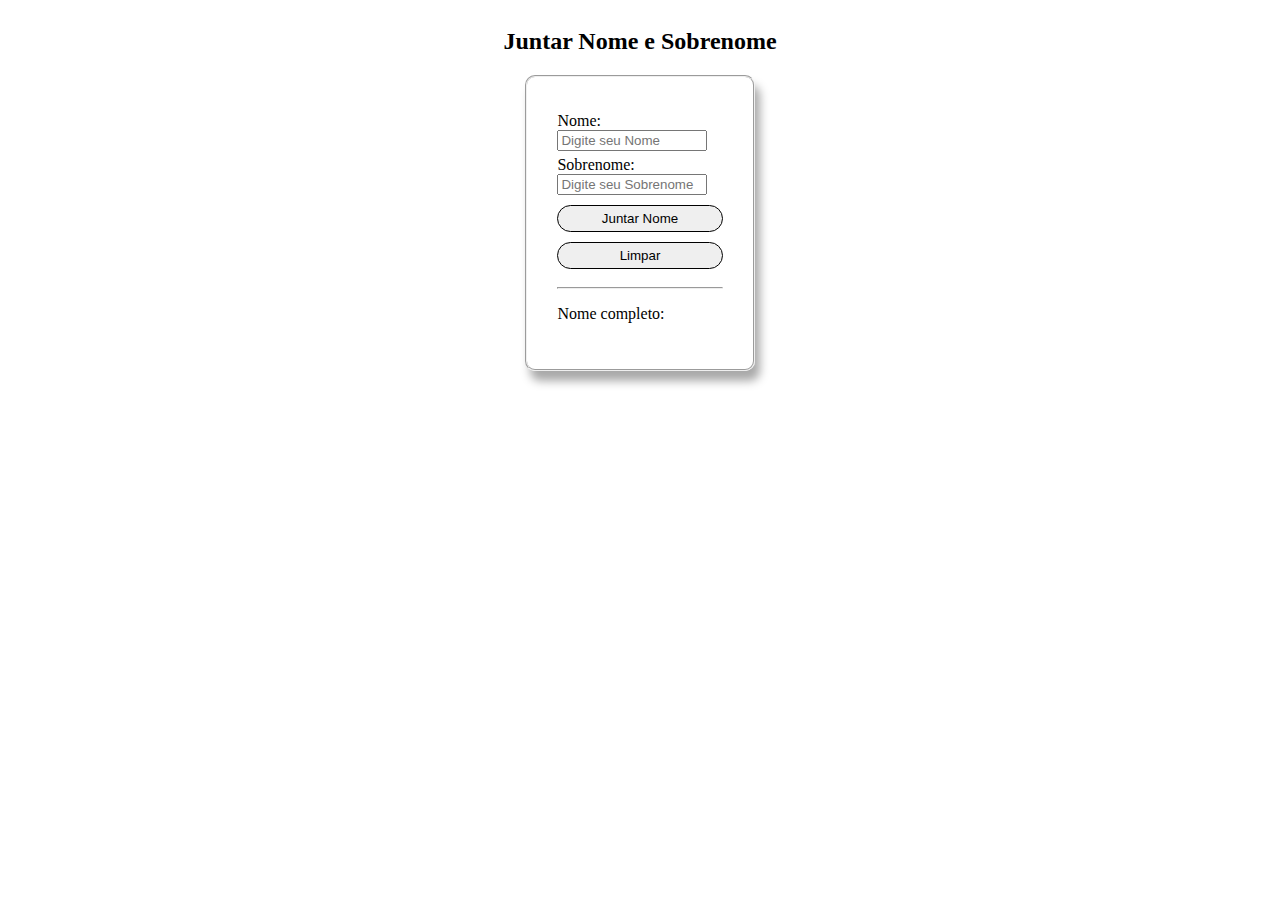
==== 0819/index.html @ 70fa38b2 "1" ====
<!DOCTYPE html>
<html lang="pt-br">

<head>
    <meta charset="UTF-8">
    <meta name="viewport" content="width=device-width, initial-scale=1.0">
    <title>JavaScript - completar o nome</title>

    <link rel="stylesheet" type="text/css" href="css/style.css">
</head>

<body>
    <h2>Juntar Nome e Sobrenome</h2>
    <fieldset>
        <form id="nomes" action="#" get="get">


            <label for="nome">
                Nome:
            </label>
            <input type="text" name="nome" id="nome" placeholder="Digite seu Nome">

            <label for="sobrenome">
                Sobrenome:
            </label>
            <input type="text" name="sobrenome" id="sobrenome" placeholder="Digite seu Sobrenome">
        </form>

        <button id="btn-juntar" onclick="juntarNome()">Juntar Nome</button>
        <!-- ao dar o click ira chamar a funçãoo juntarNome() -->
        <button id="btn-limpar" onclick="limparNome()">Limpar</button>

        <hr>

        <p>Nome completo: </p>
        <p id="nomeCompleto"></p>
    </fieldset>

    <script>
        function juntarNome() {
            let nome = document.getElementById("nome").value;
            let sobrenome = document.getElementById("sobrenome").value;

            document.getElementById("nomeCompleto").innerHTML = "<strong>" + nome + " " + sobrenome + "<strong>";
        }

        function limparNome() {
            document.getElementById("nomes").reset();
        }
    </script>

</body>

</html>
---- 0819/css/style.css ----
body {
    display: flex;
    flex-direction: column;
    align-items: center;
}

fieldset{
    border-radius: 10px;
    padding: 30px;
    box-shadow: 5px 10px 10px rgba(0, 0, 0, 0.342);
}

form {
    display: flex;
    flex-direction: column;
    width: 150px;
    margin-bottom: 10px;
}

label {
    margin-top: 5px;
}

button{
    padding: 5px 10px;
    margin: 0 0 10px;
    width: 100%;
    border-radius: 20px;
    border: 1px solid black;
}
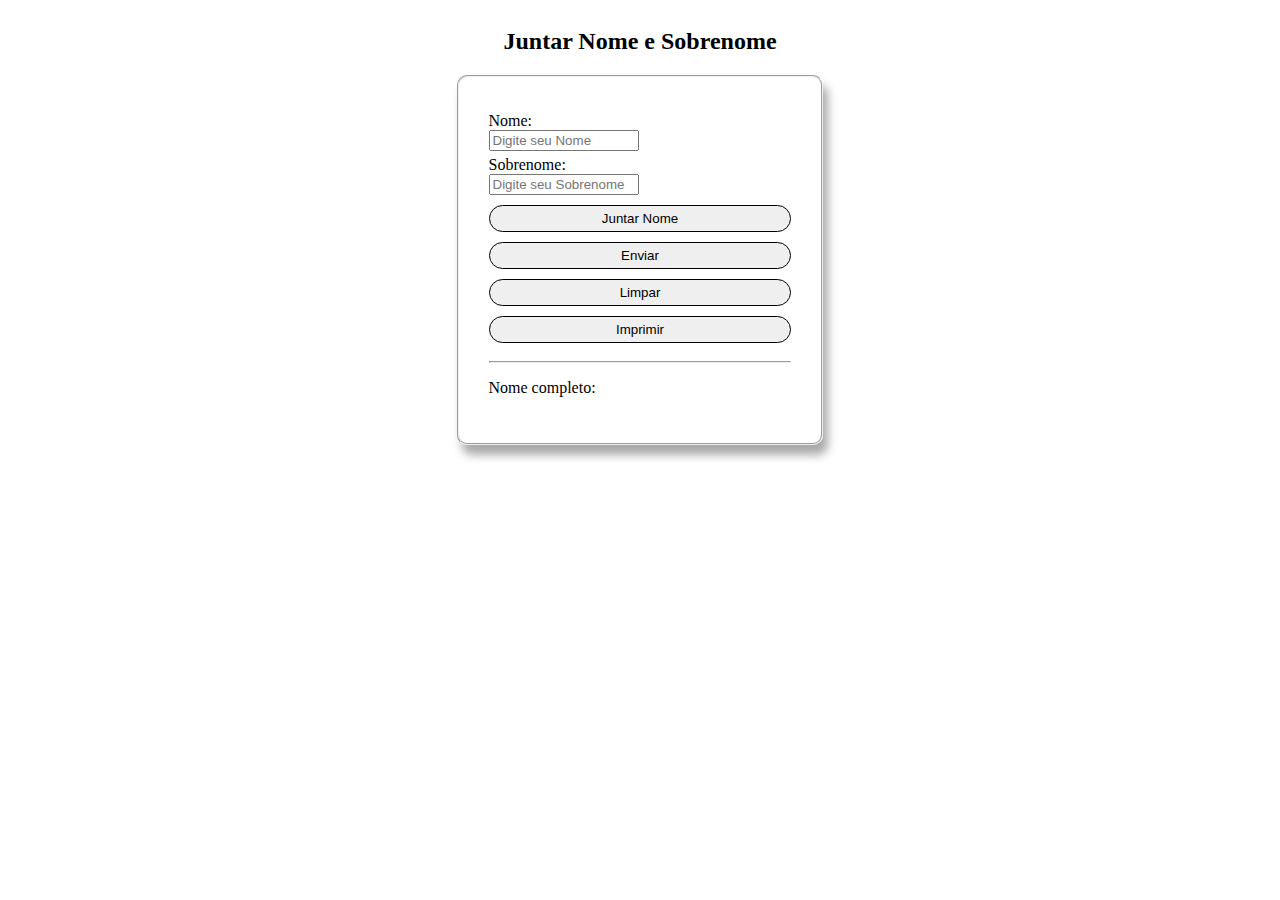
==== commit 252914c9: "2" ====
--- a/0819/index.html
+++ b/0819/index.html
@@ -28,7 +28,9 @@
 
         <button id="btn-juntar" onclick="juntarNome()">Juntar Nome</button>
         <!-- ao dar o click ira chamar a funçãoo juntarNome() -->
-        <button id="btn-limpar" onclick="limparNome()">Limpar</button>
+        <button id="btn-nomeCompleto" onclick="juntarNomesCompleto()">Enviar</button>
+        <button id="btn-limpar" onclick="limparNome()">Limpar</button> <!--Limpar formulario-->
+        <button id="btn-imprimir" onclick="window.print()">Imprimir</button> <!-- button para Imprimir a pagina -->
 
         <hr>
 
@@ -36,17 +38,8 @@
         <p id="nomeCompleto"></p>
     </fieldset>
 
-    <script>
-        function juntarNome() {
-            let nome = document.getElementById("nome").value;
-            let sobrenome = document.getElementById("sobrenome").value;
-
-            document.getElementById("nomeCompleto").innerHTML = "<strong>" + nome + " " + sobrenome + "<strong>";
-        }
-
-        function limparNome() {
-            document.getElementById("nomes").reset();
-        }
+    <script src="js/utilidades.js">
+        
     </script>
 
 </body>
--- a/0819/css/style.css
+++ b/0819/css/style.css
@@ -4,27 +4,35 @@
     align-items: center;
 }
 
-fieldset{
+fieldset {
     border-radius: 10px;
     padding: 30px;
     box-shadow: 5px 10px 10px rgba(0, 0, 0, 0.342);
+
+    #nomes {
+        display: flex;
+        flex-direction: column;
+        width: 150px;
+        margin-bottom: 10px;
+    }
+
+    label {
+        margin-top: 5px;
+    }
 }
 
-form {
-    display: flex;
-    flex-direction: column;
-    width: 150px;
-    margin-bottom: 10px;
-}
 
-label {
-    margin-top: 5px;
-}
-
-button{
+button {
     padding: 5px 10px;
     margin: 0 0 10px;
     width: 100%;
     border-radius: 20px;
     border: 1px solid black;
+    transition: cubic-bezier(0.6, 0.04, 0.98, 0.335);
+    cursor: pointer;
+}
+
+button:hover{
+    background: rgb(0, 0, 0);
+   color: white;
 }